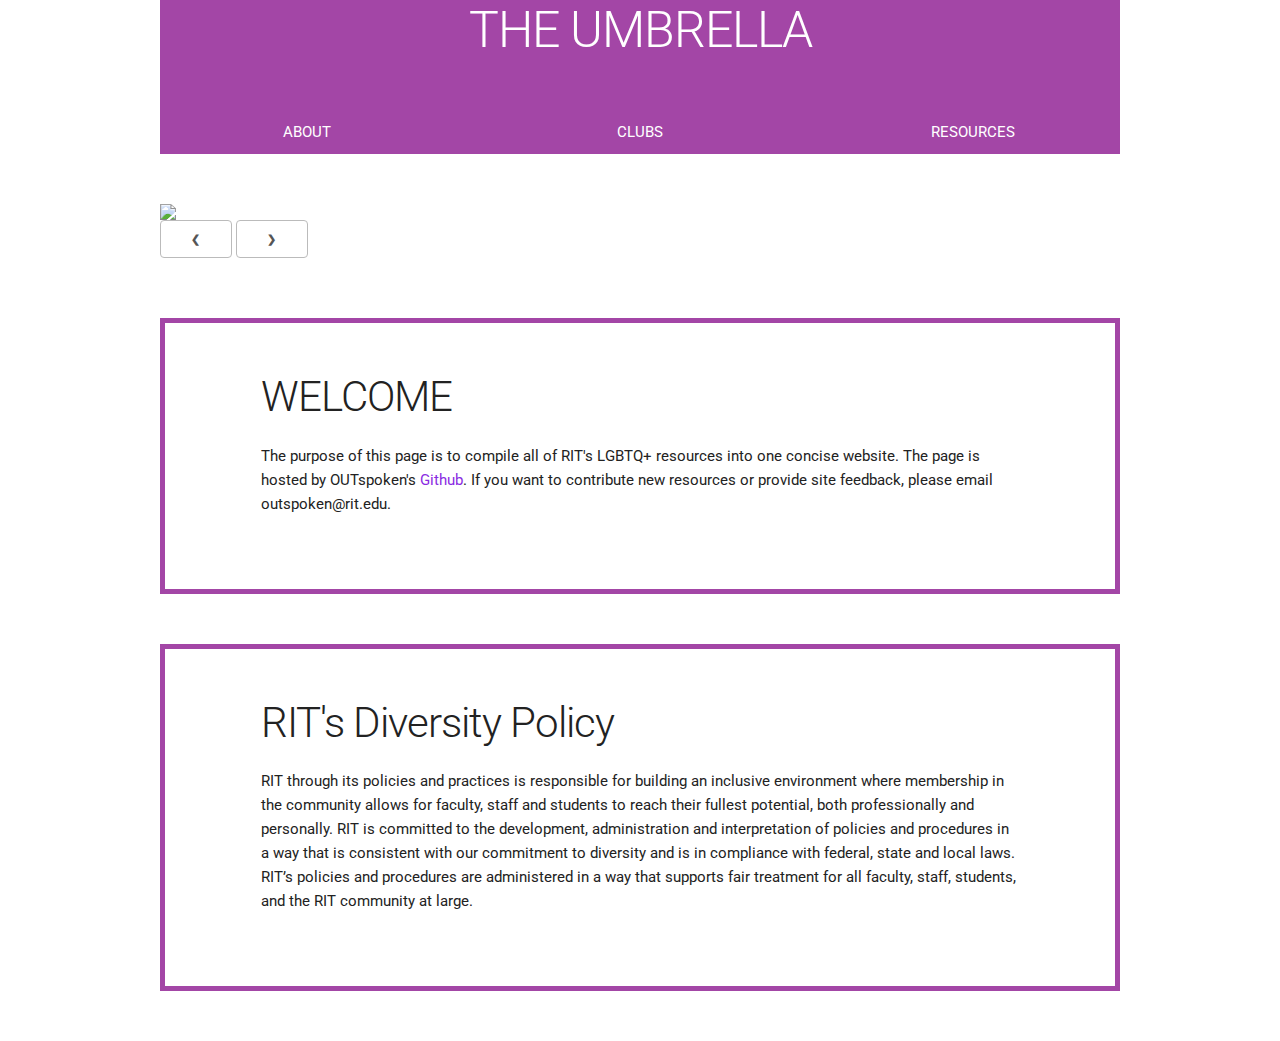
==== index.html @ 7929808e "Base Site Upload (Warning: UGLY)" ====
<!DOCTYPE html>
<html lang="en">
<head>

  <!-- Basic Page Needs
  –––––––––––––––––––––––––––––––––––––––––––––––––– -->
  <meta charset="utf-8">
  <title>The Umbrella</title>
  <meta name="description" content="RIT's Queer Clubs and Organizations">
  <meta name="author" content="Emily Turner">

  <!-- Mobile Specific Metas
  –––––––––––––––––––––––––––––––––––––––––––––––––– -->
  <meta name="viewport" content="width=device-width, initial-scale=1">

  <!-- FONT
  –––––––––––––––––––––––––––––––––––––––––––––––––– -->
  <link href="https://fonts.googleapis.com/css?family=Roboto" rel="stylesheet">

  <!-- CSS
  –––––––––––––––––––––––––––––––––––––––––––––––––– -->
  <link rel="stylesheet" href="css/normalize.css">
  <link rel="stylesheet" href="css/skeleton.css">
  <link rel="stylesheet" href="css/style.css">

  <!-- Favicon
  –––––––––––––––––––––––––––––––––––––––––––––––––– -->
  <link rel="icon" type="image/png" href="images/favicons/favicon.png">

</head>
<body>

  <!-- Primary Page Layout
  –––––––––––––––––––––––––––––––––––––––––––––––––– -->
  <div class="container">

    <div id="titlebar">
        <div class="row">
            <div class="twelve columns"><h1><a href="index.html">THE UMBRELLA</a></h1></div>
        </div>
        <div class="row">
            <div class="nav four columns"><a href="index.html">ABOUT</a></div>
            <div class="nav four columns"><a href="clubs.html">CLUBS</a></div>
            <div class="nav four columns"><a href="resources.html">RESOURCES</a></div>
        </div>
    </div>

    <div class="row">
        <div class="twelve columns">
            <img class="mySlides" src="images\Slide Show\prideproject.jpg">
            <a href="https://sites.sg.rit.edu/aca/"><img class="mySlides" src="images\Slide Show\ACA.png"></a>
            <img class="mySlides" src="img_mountains.jpg">
            <img class="mySlides" src="img_forest.jpg">
            <button class="w3-button w3-display-left" onclick="plusDivs(-1)">&#10094;</button>
            <button class="w3-button w3-display-right" onclick="plusDivs(+1)">&#10095;</button>
        </div>
    </div>

    <div class="row">
        <div class="important twelve columns">
            <h2>WELCOME</h2>
            <p>
                The purpose of this page is to compile all of RIT's LGBTQ+ resources into one concise website. The page is hosted by OUTspoken's <a href="https://github.com/RIToutspoken/website" style="color:blueviolet">Github</a>. If you want to contribute new resources or provide site feedback, please email outspoken@rit.edu.
            </p>
        </div>
    </div>

    <div class="row">
        <div class="important twelve columns">
                <h2>RIT's Diversity Policy</h2>
                <p>RIT through its policies and practices is responsible for building an inclusive environment 
                    where membership in the community allows for faculty, staff and students to reach their 
                    fullest potential, both professionally and personally. RIT is committed to the development, 
                    administration and interpretation of policies and procedures in a way that is consistent with 
                    our commitment to diversity and is in compliance with federal, state and local laws. RIT’s 
                    policies and procedures are administered in a way that supports fair treatment for all faculty, 
                    staff, students, and the RIT community at large.
                </p>
        </div>


    </div>
    
    
</div>

<!-- Slideshow Javascript from W3Schools -->
<script>
var slideIndex = 1;
showDivs(slideIndex);

function plusDivs(n) {
    showDivs(slideIndex += n);
}

function showDivs(n) {
    var i;
    var x = document.getElementsByClassName("mySlides");
    if (n > x.length) {slideIndex = 1} 
    if (n < 1) {slideIndex = x.length} ;
    for (i = 0; i < x.length; i++) {
        x[i].style.display = "none"; 
    }
    x[slideIndex-1].style.display = "block"; 
}

</script>

<!-- End Document
  –––––––––––––––––––––––––––––––––––––––––––––––––– -->
</body>
</html>
---- css/skeleton.css ----
/*
* Skeleton V2.0.4
* Copyright 2014, Dave Gamache
* www.getskeleton.com
* Free to use under the MIT license.
* http://www.opensource.org/licenses/mit-license.php
* 12/29/2014
*/


/* Table of contents
––––––––––––––––––––––––––––––––––––––––––––––––––
- Grid
- Base Styles
- Typography
- Links
- Buttons
- Forms
- Lists
- Code
- Tables
- Spacing
- Utilities
- Clearing
- Media Queries
*/


/* Grid
–––––––––––––––––––––––––––––––––––––––––––––––––– */
.container {
  position: relative;
  width: 100%;
  max-width: 960px;
  margin: 0 auto;
  padding: 0 20px;
  box-sizing: border-box; }
.column,
.columns {
  width: 100%;
  float: left;
  box-sizing: border-box; }

  

/* For devices larger than 400px */
@media (min-width: 400px) {
  .container {
    width: 85%;
    padding: 0; }
}

/* For devices larger than 550px */
@media (min-width: 550px) {
  .container {
    width: 80%; }
  .column,
  .columns {
    margin-left: 4%; }
  .column:first-child,
  .columns:first-child {
    margin-left: 0; }

  .one.column,
  .one.columns                    { width: 4.66666666667%; }
  .two.columns                    { width: 13.3333333333%; }
  .three.columns                  { width: 22%;            }
  .four.columns                   { width: 30.6666666667%; }
  .five.columns                   { width: 39.3333333333%; }
  .six.columns                    { width: 48%;            }
  .seven.columns                  { width: 56.6666666667%; }
  .eight.columns                  { width: 65.3333333333%; }
  .nine.columns                   { width: 74.0%;          }
  .ten.columns                    { width: 82.6666666667%; }
  .eleven.columns                 { width: 91.3333333333%; }
  .twelve.columns                 { width: 100%; margin-left: 0; }

  .one-third.column               { width: 30.6666666667%; }
  .two-thirds.column              { width: 65.3333333333%; }

  .one-half.column                { width: 48%; }

  /* Offsets */
  .offset-by-one.column,
  .offset-by-one.columns          { margin-left: 8.66666666667%; }
  .offset-by-two.column,
  .offset-by-two.columns          { margin-left: 17.3333333333%; }
  .offset-by-three.column,
  .offset-by-three.columns        { margin-left: 26%;            }
  .offset-by-four.column,
  .offset-by-four.columns         { margin-left: 34.6666666667%; }
  .offset-by-five.column,
  .offset-by-five.columns         { margin-left: 43.3333333333%; }
  .offset-by-six.column,
  .offset-by-six.columns          { margin-left: 52%;            }
  .offset-by-seven.column,
  .offset-by-seven.columns        { margin-left: 60.6666666667%; }
  .offset-by-eight.column,
  .offset-by-eight.columns        { margin-left: 69.3333333333%; }
  .offset-by-nine.column,
  .offset-by-nine.columns         { margin-left: 78.0%;          }
  .offset-by-ten.column,
  .offset-by-ten.columns          { margin-left: 86.6666666667%; }
  .offset-by-eleven.column,
  .offset-by-eleven.columns       { margin-left: 95.3333333333%; }

  .offset-by-one-third.column,
  .offset-by-one-third.columns    { margin-left: 34.6666666667%; }
  .offset-by-two-thirds.column,
  .offset-by-two-thirds.columns   { margin-left: 69.3333333333%; }

  .offset-by-one-half.column,
  .offset-by-one-half.columns     { margin-left: 52%; }

}


/* Base Styles
–––––––––––––––––––––––––––––––––––––––––––––––––– */
/* NOTE
html is set to 62.5% so that all the REM measurements throughout Skeleton
are based on 10px sizing. So basically 1.5rem = 15px :) */
html {
  font-size: 62.5%; }
body {
  font-size: 1.5em; /* currently ems cause chrome bug misinterpreting rems on body element */
  line-height: 1.6;
  font-weight: 400;
  color: #222; }


/* Typography
–––––––––––––––––––––––––––––––––––––––––––––––––– */
h1, h2, h3, h4, h5, h6 {
  margin-top: 0;
  margin-bottom: 2rem;
  font-weight: 300; }
h1 { font-size: 4.0rem; line-height: 1.2;  letter-spacing: -.1rem; }
h2 { font-size: 3.6rem; line-height: 1.25; letter-spacing: -.1rem; }
h3 { font-size: 3.0rem; line-height: 1.3;  letter-spacing: -.1rem; }
h4 { font-size: 2.4rem; line-height: 1.35; letter-spacing: -.08rem; }
h5 { font-size: 1.8rem; line-height: 1.5;  letter-spacing: -.05rem; }
h6 { font-size: 1.5rem; line-height: 1.6;  letter-spacing: 0; }

/* Larger than phablet */
@media (min-width: 550px) {
  h1 { font-size: 5.0rem; }
  h2 { font-size: 4.2rem; }
  h3 { font-size: 3.6rem; }
  h4 { font-size: 3.0rem; }
  h5 { font-size: 2.4rem; }
  h6 { font-size: 1.5rem; }
}

p {
  margin-top: 0; }


/* Links
–––––––––––––––––––––––––––––––––––––––––––––––––– */
a {
  text-decoration:none;
  color:black;
}
a:hover {
  color: #333355; }


/* Buttons
–––––––––––––––––––––––––––––––––––––––––––––––––– */
.button,
button,
input[type="submit"],
input[type="reset"],
input[type="button"] {
  display: inline-block;
  height: 38px;
  padding: 0 30px;
  color: #555;
  text-align: center;
  font-size: 11px;
  font-weight: 600;
  line-height: 38px;
  letter-spacing: .1rem;
  text-transform: uppercase;
  text-decoration: none;
  white-space: nowrap;
  background-color: transparent;
  border-radius: 4px;
  border: 1px solid #bbb;
  cursor: pointer;
  box-sizing: border-box; }
.button:hover,
button:hover,
input[type="submit"]:hover,
input[type="reset"]:hover,
input[type="button"]:hover,
.button:focus,
button:focus,
input[type="submit"]:focus,
input[type="reset"]:focus,
input[type="button"]:focus {
  color: #333;
  border-color: #888;
  outline: 0; }
.button.button-primary,
button.button-primary,
input[type="submit"].button-primary,
input[type="reset"].button-primary,
input[type="button"].button-primary {
  color: #FFF;
  background-color: #33C3F0;
  border-color: #33C3F0; }
.button.button-primary:hover,
button.button-primary:hover,
input[type="submit"].button-primary:hover,
input[type="reset"].button-primary:hover,
input[type="button"].button-primary:hover,
.button.button-primary:focus,
button.button-primary:focus,
input[type="submit"].button-primary:focus,
input[type="reset"].button-primary:focus,
input[type="button"].button-primary:focus {
  color: #FFF;
  background-color: #1EAEDB;
  border-color: #1EAEDB; }


/* Forms
–––––––––––––––––––––––––––––––––––––––––––––––––– */
input[type="email"],
input[type="number"],
input[type="search"],
input[type="text"],
input[type="tel"],
input[type="url"],
input[type="password"],
textarea,
select {
  height: 38px;
  padding: 6px 10px; /* The 6px vertically centers text on FF, ignored by Webkit */
  background-color: #fff;
  border: 1px solid #D1D1D1;
  border-radius: 4px;
  box-shadow: none;
  box-sizing: border-box; }
/* Removes awkward default styles on some inputs for iOS */
input[type="email"],
input[type="number"],
input[type="search"],
input[type="text"],
input[type="tel"],
input[type="url"],
input[type="password"],
textarea {
  -webkit-appearance: none;
     -moz-appearance: none;
          appearance: none; }
textarea {
  min-height: 65px;
  padding-top: 6px;
  padding-bottom: 6px; }
input[type="email"]:focus,
input[type="number"]:focus,
input[type="search"]:focus,
input[type="text"]:focus,
input[type="tel"]:focus,
input[type="url"]:focus,
input[type="password"]:focus,
textarea:focus,
select:focus {
  border: 1px solid #33C3F0;
  outline: 0; }
label,
legend {
  display: block;
  margin-bottom: .5rem;
  font-weight: 600; }
fieldset {
  padding: 0;
  border-width: 0; }
input[type="checkbox"],
input[type="radio"] {
  display: inline; }
label > .label-body {
  display: inline-block;
  margin-left: .5rem;
  font-weight: normal; }


/* Lists
–––––––––––––––––––––––––––––––––––––––––––––––––– */
ul {
  list-style: circle inside; }
ol {
  list-style: decimal inside; }
ol, ul {
  padding-left: 0;
  margin-top: 0; }
ul ul,
ul ol,
ol ol,
ol ul {
  margin: 1.5rem 0 1.5rem 3rem;
  font-size: 90%; }
li {
  margin-bottom: 1rem; }


/* Code
–––––––––––––––––––––––––––––––––––––––––––––––––– */
code {
  padding: .2rem .5rem;
  margin: 0 .2rem;
  font-size: 90%;
  white-space: nowrap;
  background: #F1F1F1;
  border: 1px solid #E1E1E1;
  border-radius: 4px; }
pre > code {
  display: block;
  padding: 1rem 1.5rem;
  white-space: pre; }


/* Tables
–––––––––––––––––––––––––––––––––––––––––––––––––– */
th,
td {
  padding: 12px 15px;
  text-align: left;
  border-bottom: 1px solid #E1E1E1; }
th:first-child,
td:first-child {
  padding-left: 0; }
th:last-child,
td:last-child {
  padding-right: 0; }


/* Spacing
–––––––––––––––––––––––––––––––––––––––––––––––––– */
button,
.button {
  margin-bottom: 1rem; }
input,
textarea,
select,
fieldset {
  margin-bottom: 1.5rem; }
pre,
blockquote,
dl,
figure,
table,
p,
ul,
ol,
form {
  margin-bottom: 2.5rem; }


/* Utilities
–––––––––––––––––––––––––––––––––––––––––––––––––– */
.u-full-width {
  width: 100%;
  box-sizing: border-box; }
.u-max-full-width {
  max-width: 100%;
  box-sizing: border-box; }
.u-pull-right {
  float: right; }
.u-pull-left {
  float: left; }


/* Misc
–––––––––––––––––––––––––––––––––––––––––––––––––– */
hr {
  margin-top: 3rem;
  margin-bottom: 3.5rem;
  border-width: 0;
  border-top: 1px solid #E1E1E1; }

.row{
  margin-bottom:50px;
}


/* Clearing
–––––––––––––––––––––––––––––––––––––––––––––––––– */

/* Self Clearing Goodness */
.container:after,
.row:after,
.u-cf {
  content: "";
  display: table;
  clear: both; }


/* Media Queries
–––––––––––––––––––––––––––––––––––––––––––––––––– */
/*
Note: The best way to structure the use of media queries is to create the queries
near the relevant code. For example, if you wanted to change the styles for buttons
on small devices, paste the mobile query code up in the buttons section and style it
there.
*/


/* Larger than mobile */
@media (min-width: 400px) {}

/* Larger than phablet (also point when grid becomes active) */
@media (min-width: 550px) {}

/* Larger than tablet */
@media (min-width: 750px) {}

/* Larger than desktop */
@media (min-width: 1000px) {}

/* Larger than Desktop HD */
@media (min-width: 1200px) {}
---- css/style.css ----
*{
  font-family: 'Roboto', sans-serif;
}

h1{
}

#titlebar{
  background-color: #A346A6;
  color: #FFF;
  text-align: center;
  padding:0px;
}

#titlebar h1{
  margin-bottom:0px;
}

#titlebar a{
  color: #FFF;
}

#titlebar a:hover{

}

.nav{
  padding: 10px 5px;
}

.nav:hover{
  background-color: #F4CCF5;
  color:#A346A6;
}

img{
  width:100%;
}

.club{
  background-color: #F4CCF5;
  margin:auto;
  margin-bottom: 5%;

  padding: 5% 10%;
  border-left: 5px #A346A6 solid;
  border-right: 5px #A346A6 solid;

}

.club h2{

}

.myslides img{
  max-height: 40px;
}

.important{
  border: 5px #A346A6 solid;
  padding: 5% 10%;
}
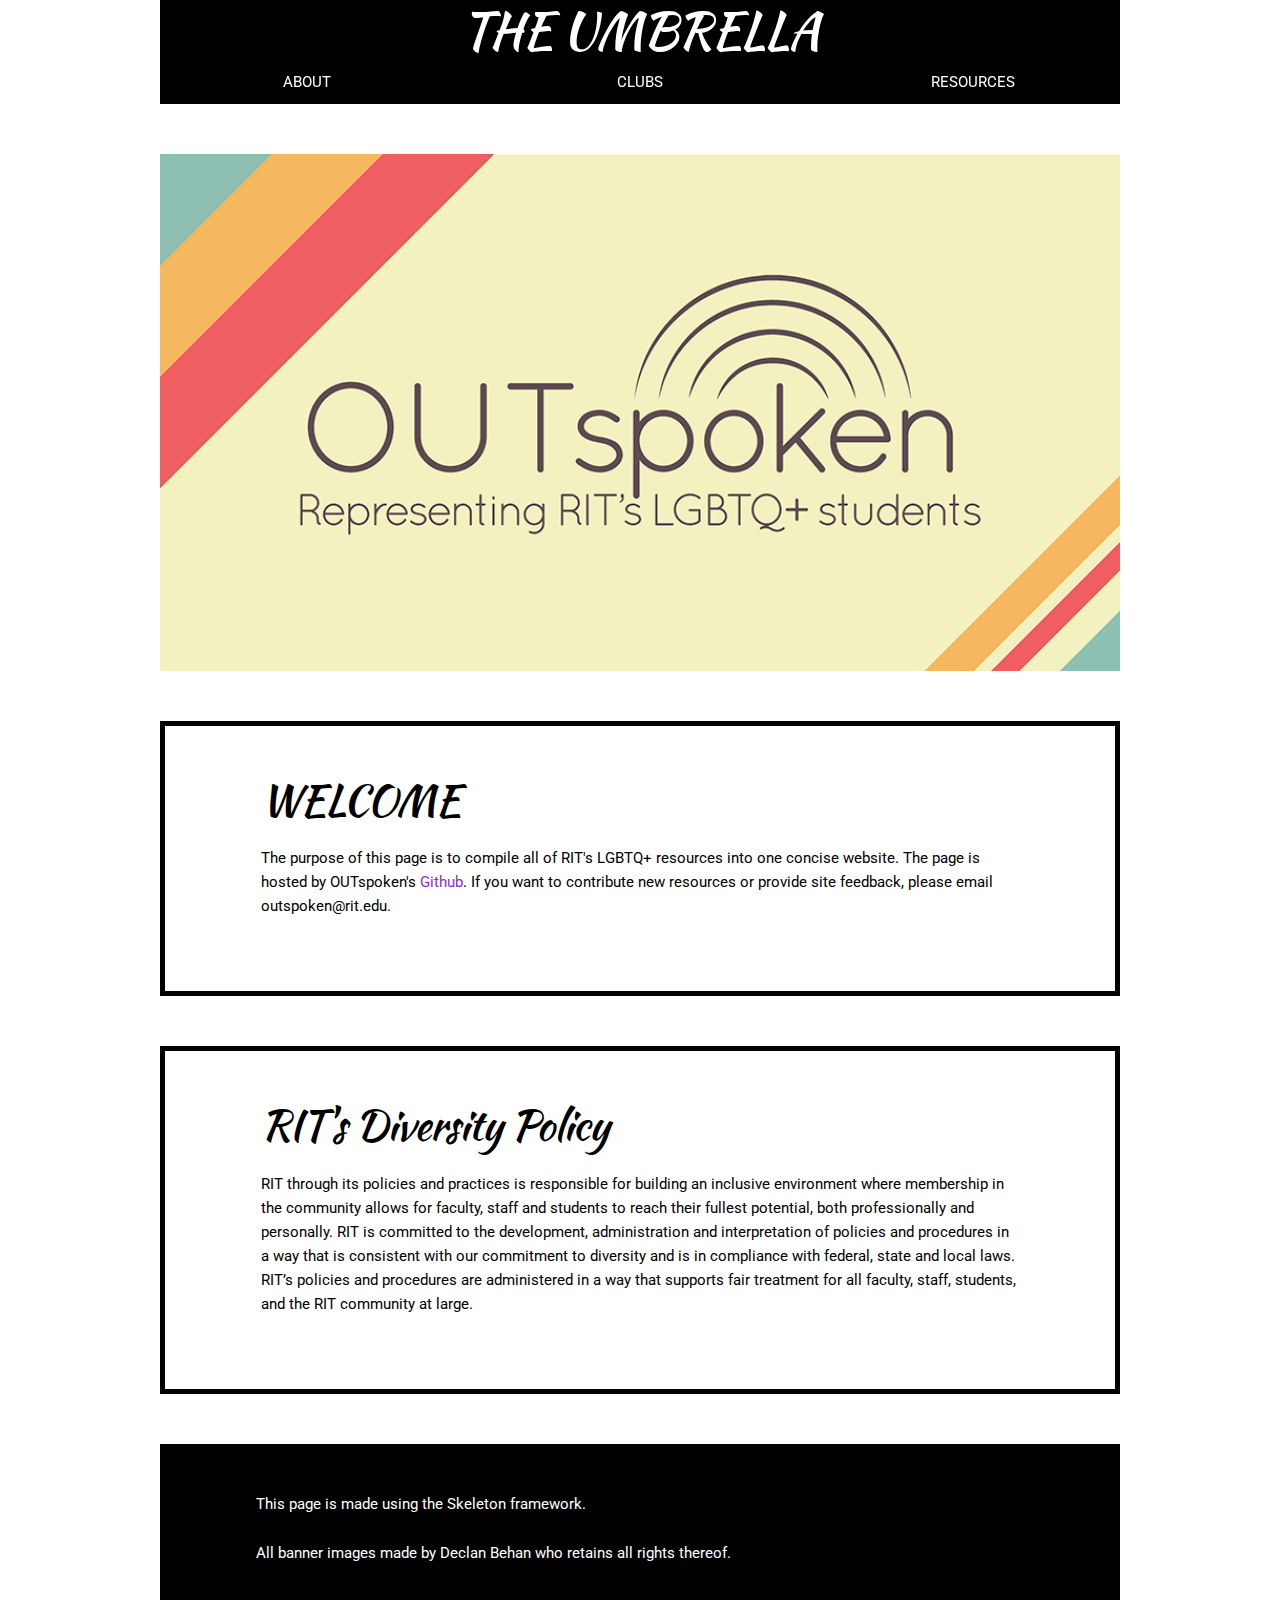
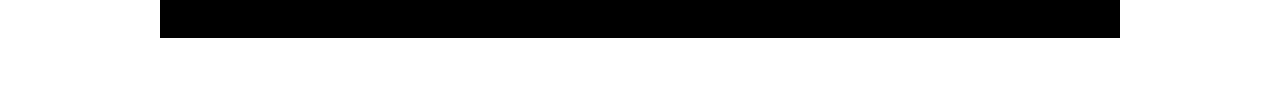
==== commit 79ebc34d: "Website 2 Electric Boogaloo" ====
--- a/index.html
+++ b/index.html
@@ -15,7 +15,7 @@
 
   <!-- FONT
   –––––––––––––––––––––––––––––––––––––––––––––––––– -->
-  <link href="https://fonts.googleapis.com/css?family=Roboto" rel="stylesheet">
+  <link href="https://fonts.googleapis.com/css?family=Kaushan+Script|Roboto" rel="stylesheet">
 
   <!-- CSS
   –––––––––––––––––––––––––––––––––––––––––––––––––– -->
@@ -35,24 +35,19 @@
   <div class="container">
 
     <div id="titlebar">
-        <div class="row">
-            <div class="twelve columns"><h1><a href="index.html">THE UMBRELLA</a></h1></div>
-        </div>
-        <div class="row">
-            <div class="nav four columns"><a href="index.html">ABOUT</a></div>
-            <div class="nav four columns"><a href="clubs.html">CLUBS</a></div>
-            <div class="nav four columns"><a href="resources.html">RESOURCES</a></div>
+        <h1><a href="index.html">THE UMBRELLA</a></h1>
+        <div class="navbar row">
+        <div class="nav four columns"><a href="index.html">ABOUT</a></div>
+        <div class="nav four columns"><a href="clubs.html">CLUBS</a></div>
+        <div class="nav four columns"><a href="resources.html">RESOURCES</a></div>
         </div>
     </div>
 
     <div class="row">
         <div class="twelve columns">
-            <img class="mySlides" src="images\Slide Show\prideproject.jpg">
-            <a href="https://sites.sg.rit.edu/aca/"><img class="mySlides" src="images\Slide Show\ACA.png"></a>
-            <img class="mySlides" src="img_mountains.jpg">
-            <img class="mySlides" src="img_forest.jpg">
-            <button class="w3-button w3-display-left" onclick="plusDivs(-1)">&#10094;</button>
-            <button class="w3-button w3-display-right" onclick="plusDivs(+1)">&#10095;</button>
+            <img class="mySlides" src="images\Slide Show\OUTspoken_Card_WEB.png">
+            <img class="mySlides" src="images\Slide Show\ritGA_Card_WEB.png">
+            <img class="mySlides" src="images\Slide Show\Spectrum_Card_WEB.png">
         </div>
     </div>
 
@@ -78,7 +73,14 @@
                 </p>
         </div>
 
+    </div>
 
+    <div class="row credits">
+        <div class="twelve columns">
+            <p>This page is made using the <a href="http://getskeleton.com/">Skeleton framework</a>.</p>
+            <p>All banner images made by <a href="https://www.linkedin.com/in/declan-behan-53713b127/">Declan Behan</a> who retains all rights thereof.</p>
+
+        </div>
     </div>
     
     
@@ -86,22 +88,19 @@
 
 <!-- Slideshow Javascript from W3Schools -->
 <script>
-var slideIndex = 1;
-showDivs(slideIndex);
+var slideIndex = 0;
+carousel();
 
-function plusDivs(n) {
-    showDivs(slideIndex += n);
-}
-
-function showDivs(n) {
+function carousel() {
     var i;
     var x = document.getElementsByClassName("mySlides");
-    if (n > x.length) {slideIndex = 1} 
-    if (n < 1) {slideIndex = x.length} ;
     for (i = 0; i < x.length; i++) {
-        x[i].style.display = "none"; 
+      x[i].style.display = "none"; 
     }
+    slideIndex++;
+    if (slideIndex > x.length) {slideIndex = 1} 
     x[slideIndex-1].style.display = "block"; 
+    setTimeout(carousel, 2000); // Change image every 2 seconds
 }
 
 </script>
--- a/css/skeleton.css
+++ b/css/skeleton.css
@@ -126,7 +126,7 @@
   font-size: 1.5em; /* currently ems cause chrome bug misinterpreting rems on body element */
   line-height: 1.6;
   font-weight: 400;
-  color: #222; }
+ }
 
 
 /* Typography
--- a/css/style.css
+++ b/css/style.css
@@ -1,36 +1,47 @@
 *{
-  font-family: 'Roboto', sans-serif;
+  
 }
 
 h1{
 }
 
+div{
+  font-family: 'Roboto', sans-serif;
+}
+
 #titlebar{
-  background-color: #A346A6;
+  background-color: black;
   color: #FFF;
   text-align: center;
   padding:0px;
+  position: sticky;
+  top:0px;
 }
 
 #titlebar h1{
+  font-family: 'Kaushan Script', cursive;
   margin-bottom:0px;
+  
 }
 
 #titlebar a{
   color: #FFF;
 }
 
-#titlebar a:hover{
+.important h2{
+  font-family: 'Kaushan Script', cursive;
 
 }
+
+  
 
 .nav{
   padding: 10px 5px;
 }
 
 .nav:hover{
-  background-color: #F4CCF5;
-  color:#A346A6;
+  background-color: gray;
+  color:black;
 }
 
 img{
@@ -38,18 +49,55 @@
 }
 
 .club{
-  background-color: #F4CCF5;
   margin:auto;
   margin-bottom: 5%;
-
   padding: 5% 10%;
-  border-left: 5px #A346A6 solid;
-  border-right: 5px #A346A6 solid;
 
 }
 
 .club h2{
+  font-family: 'Kaushan Script', cursive;
+}
 
+.red{
+  border-left: 5px red solid;
+  border-right: 5px red solid;
+  background-color: #ffb7b7;
+}
+
+.orange{
+  border-left: 5px orangered solid;
+  border-right: 5px orangered solid;
+  background-color: #ffddb7;
+}
+
+.yellow{
+  border-left: 5px yellow solid;
+  border-right: 5px yellow solid;
+  background-color: #f7ffb7;
+}
+
+.green{
+  border-left: 5px green solid;
+  border-right: 5px green solid;
+  background-color: #bdffb7;
+}
+
+.blue{
+  border-left: 5px blue solid;
+  border-right: 5px blue solid;
+  background-color: #b7cbff;
+}
+
+.purple{
+  border-left: 5px purple solid;
+  border-right: 5px purple solid;
+  background-color: #e3b7ff;
+}
+
+.navbar{
+  position: sticky;
+  top:0px;
 }
 
 .myslides img{
@@ -57,6 +105,16 @@
 }
 
 .important{
-  border: 5px #A346A6 solid;
+  border: 5px black solid;
   padding: 5% 10%;
 }
+
+.credits{
+  color:white;
+  background-color: black;
+  padding: 5% 10%;
+}
+
+a{
+  color:white;
+}
